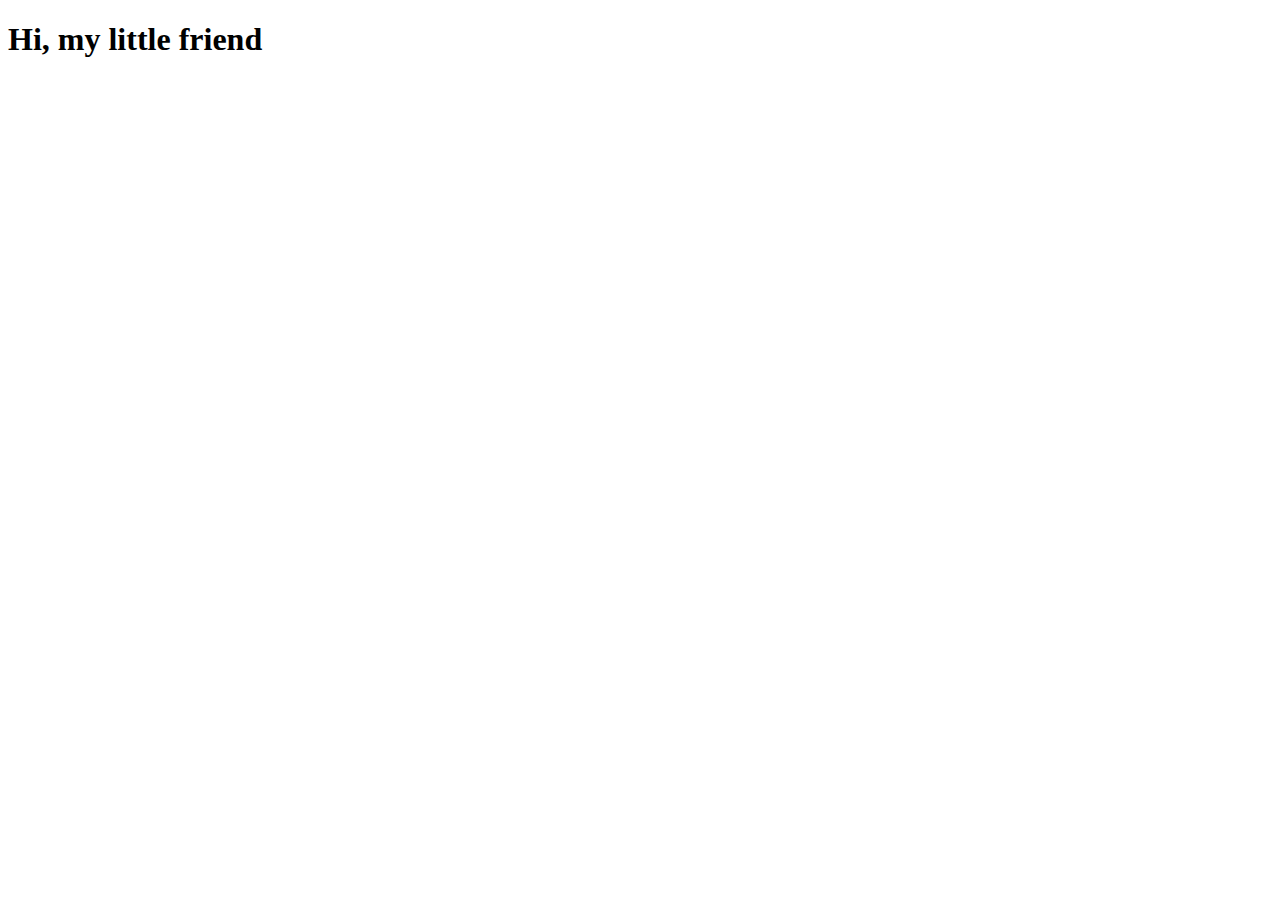
==== index.html @ d01eeb18 "Primeiro commit" ====
<!DOCTYPE html>
<html lang="en">
    <head>
        <meta charset="UTF-8">
        <meta http-equiv="X-UA-Compatible" content="IE=edge">
        <meta name="viewport" content="width=device-width, initial-scale=1.0">
        <title>MusicDot | Home</title>
    </head>
    <body>
        <h1>Hi, my little friend</h1>
    </body>
</html>
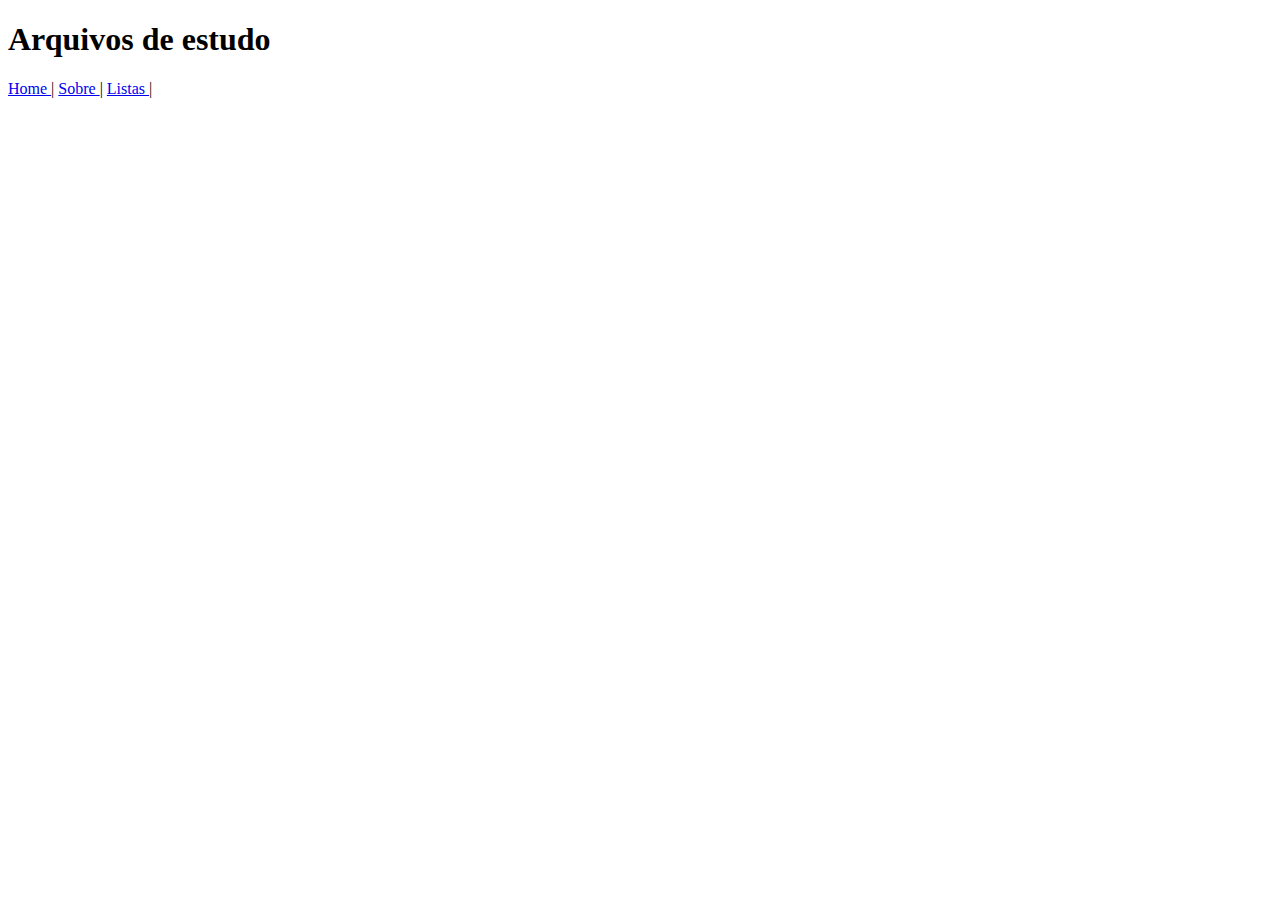
==== commit 801ae0e4: "Adicionado url de navegação" ====
--- a/index.html
+++ b/index.html
@@ -7,6 +7,9 @@
         <title>MusicDot | Home</title>
     </head>
     <body>
-        <h1>Hi, my little friend</h1>
+        <h1>
+            Arquivos de estudo
+        </h1>
+        <a href="./index.html"> Home </a> | <a href="./sobre.html"> Sobre </a> | <a href="./listas.html"> Listas </a> | 
     </body>
 </html>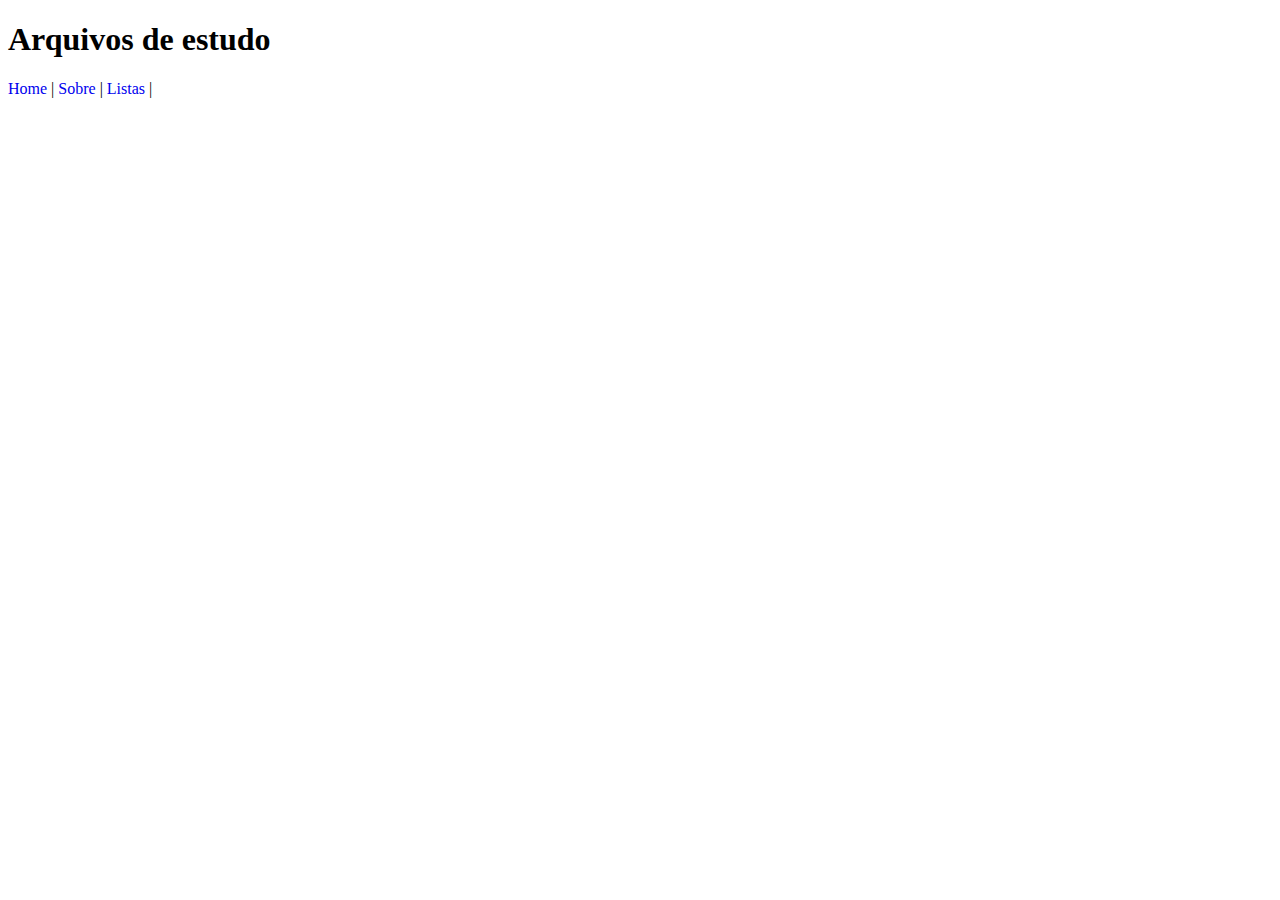
==== commit 8487fdca: "Para dormir" ====
--- a/index.html
+++ b/index.html
@@ -5,6 +5,11 @@
         <meta http-equiv="X-UA-Compatible" content="IE=edge">
         <meta name="viewport" content="width=device-width, initial-scale=1.0">
         <title>MusicDot | Home</title>
+        <style>
+            a {
+                text-decoration: none;
+            }
+        </style>
     </head>
     <body>
         <h1>
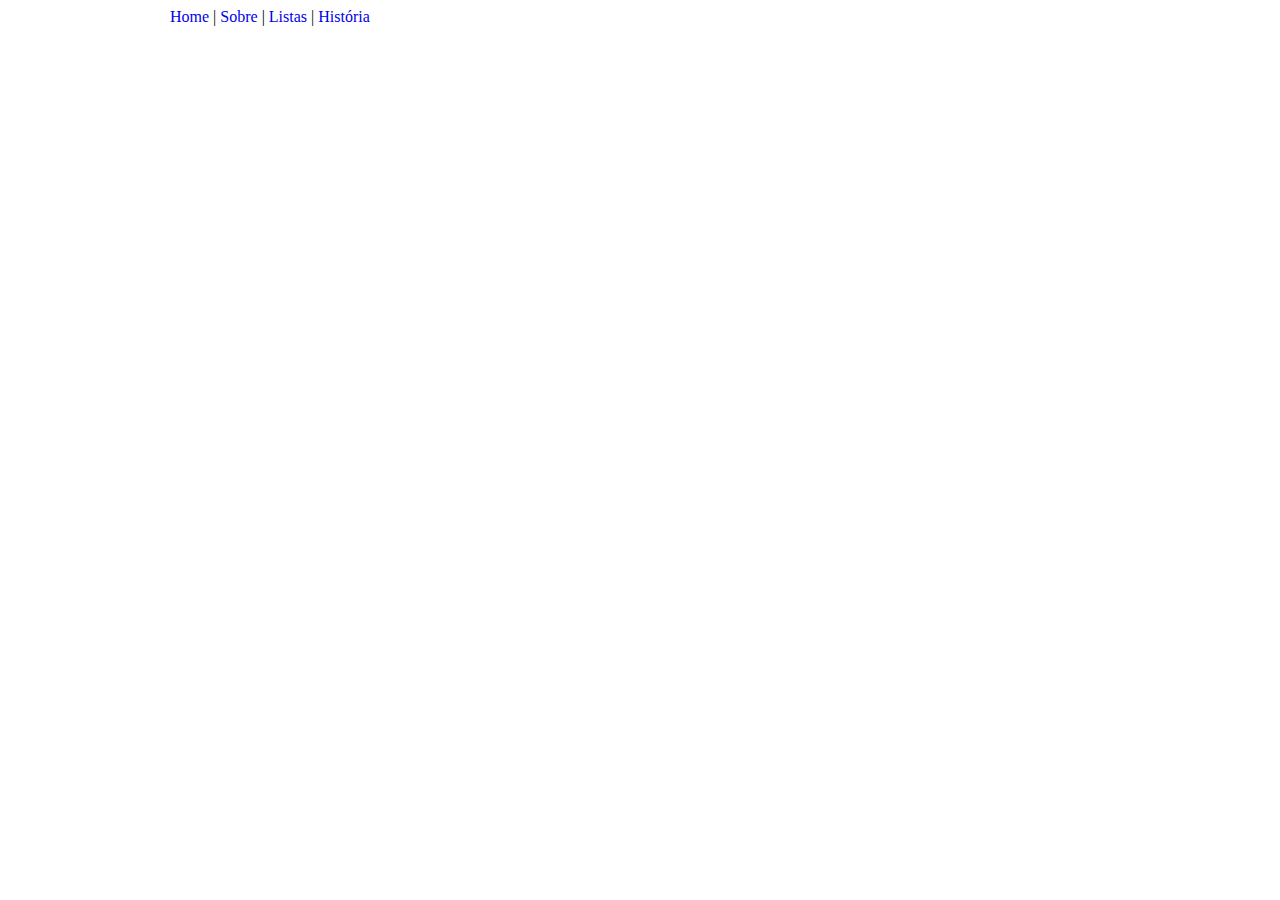
==== commit 62a82d3e: "Adicionando bookmark para outro arquivo de página" ====
--- a/index.html
+++ b/index.html
@@ -9,12 +9,19 @@
             a {
                 text-decoration: none;
             }
+
+            body {
+                margin-left: auto;
+                margin-right: auto;
+                width: 940px;
+            }
         </style>
     </head>
     <body>
-        <h1>
-            Arquivos de estudo
-        </h1>
-        <a href="./index.html"> Home </a> | <a href="./sobre.html"> Sobre </a> | <a href="./listas.html"> Listas </a> | 
+        <!--Adicionando bookmark direto para a história encontrada na página sobre!-->
+        <div>
+            <a href="./index.html"> Home </a> | <a href="./sobre.html"> Sobre </a> | <a href="./listas.html"> Listas </a> | <a href="./sobre.html#historia">História</a>
+        </div>
+        
     </body>
 </html>